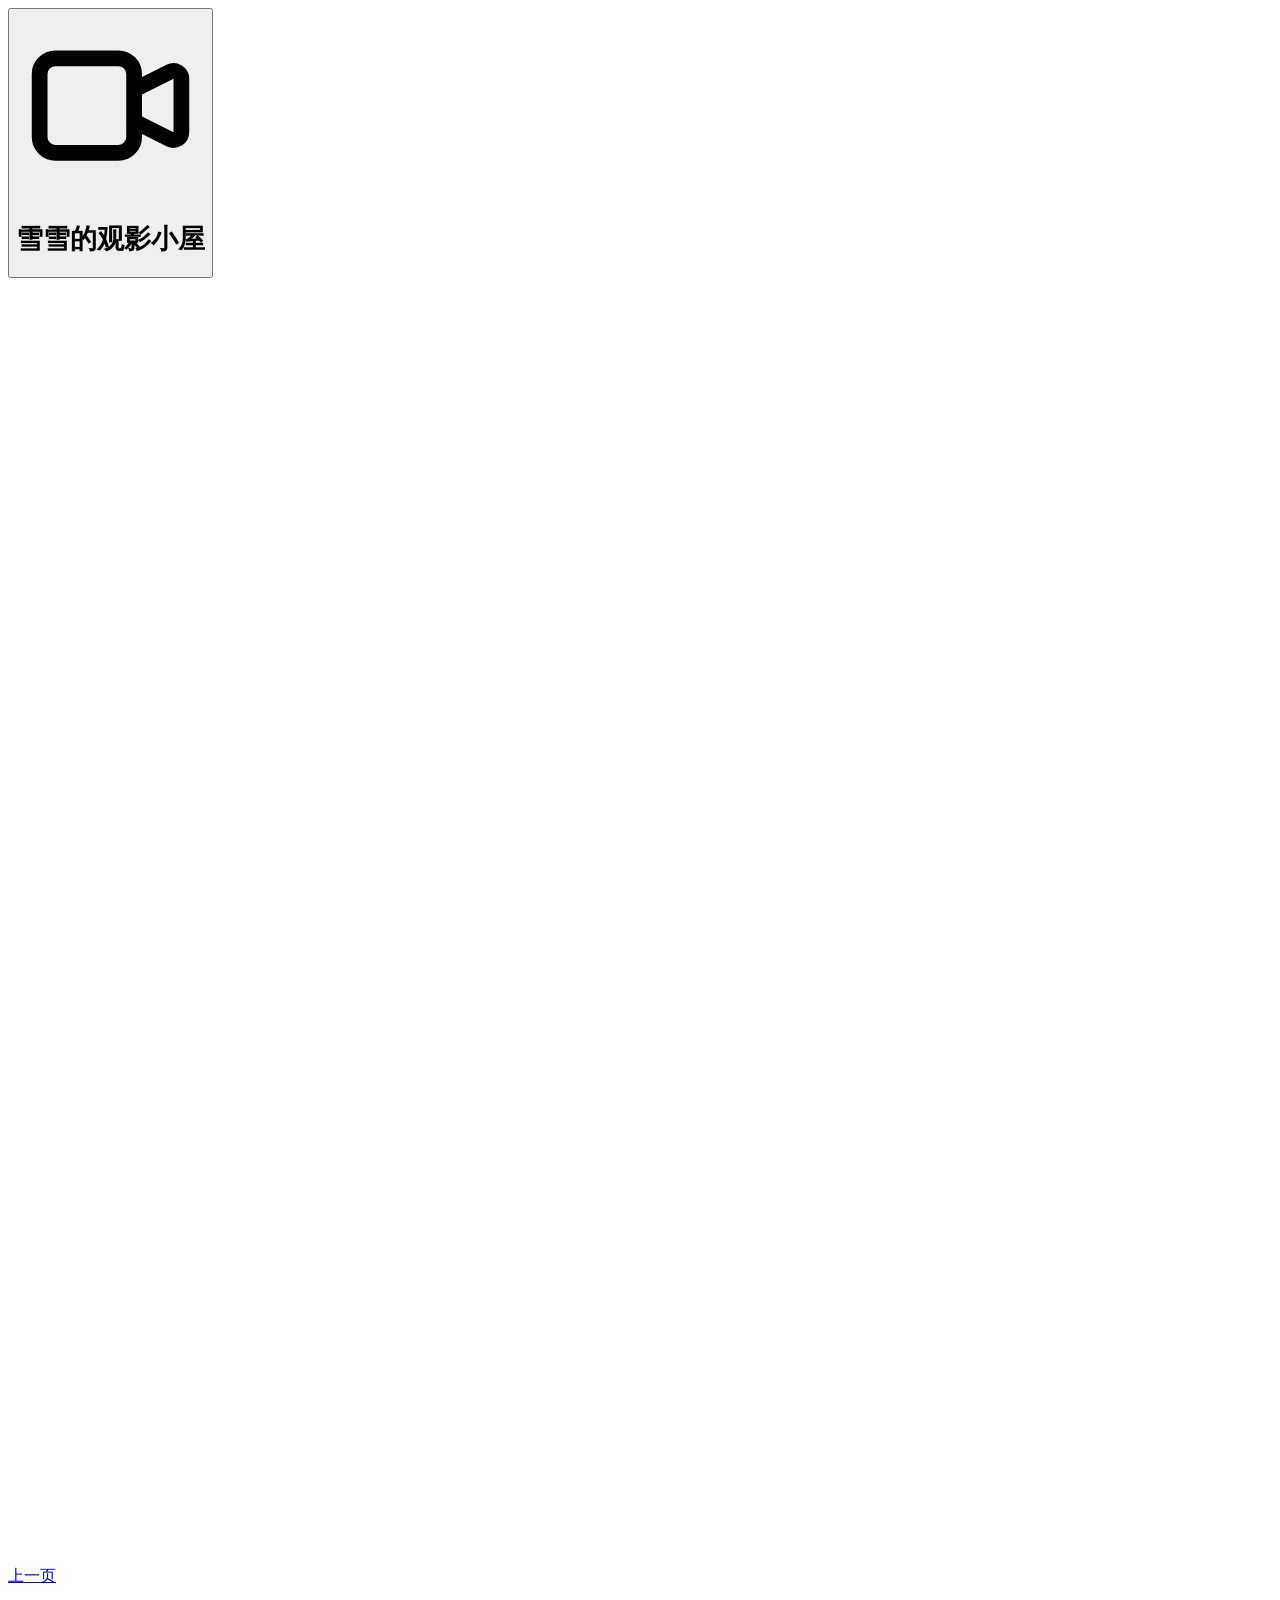
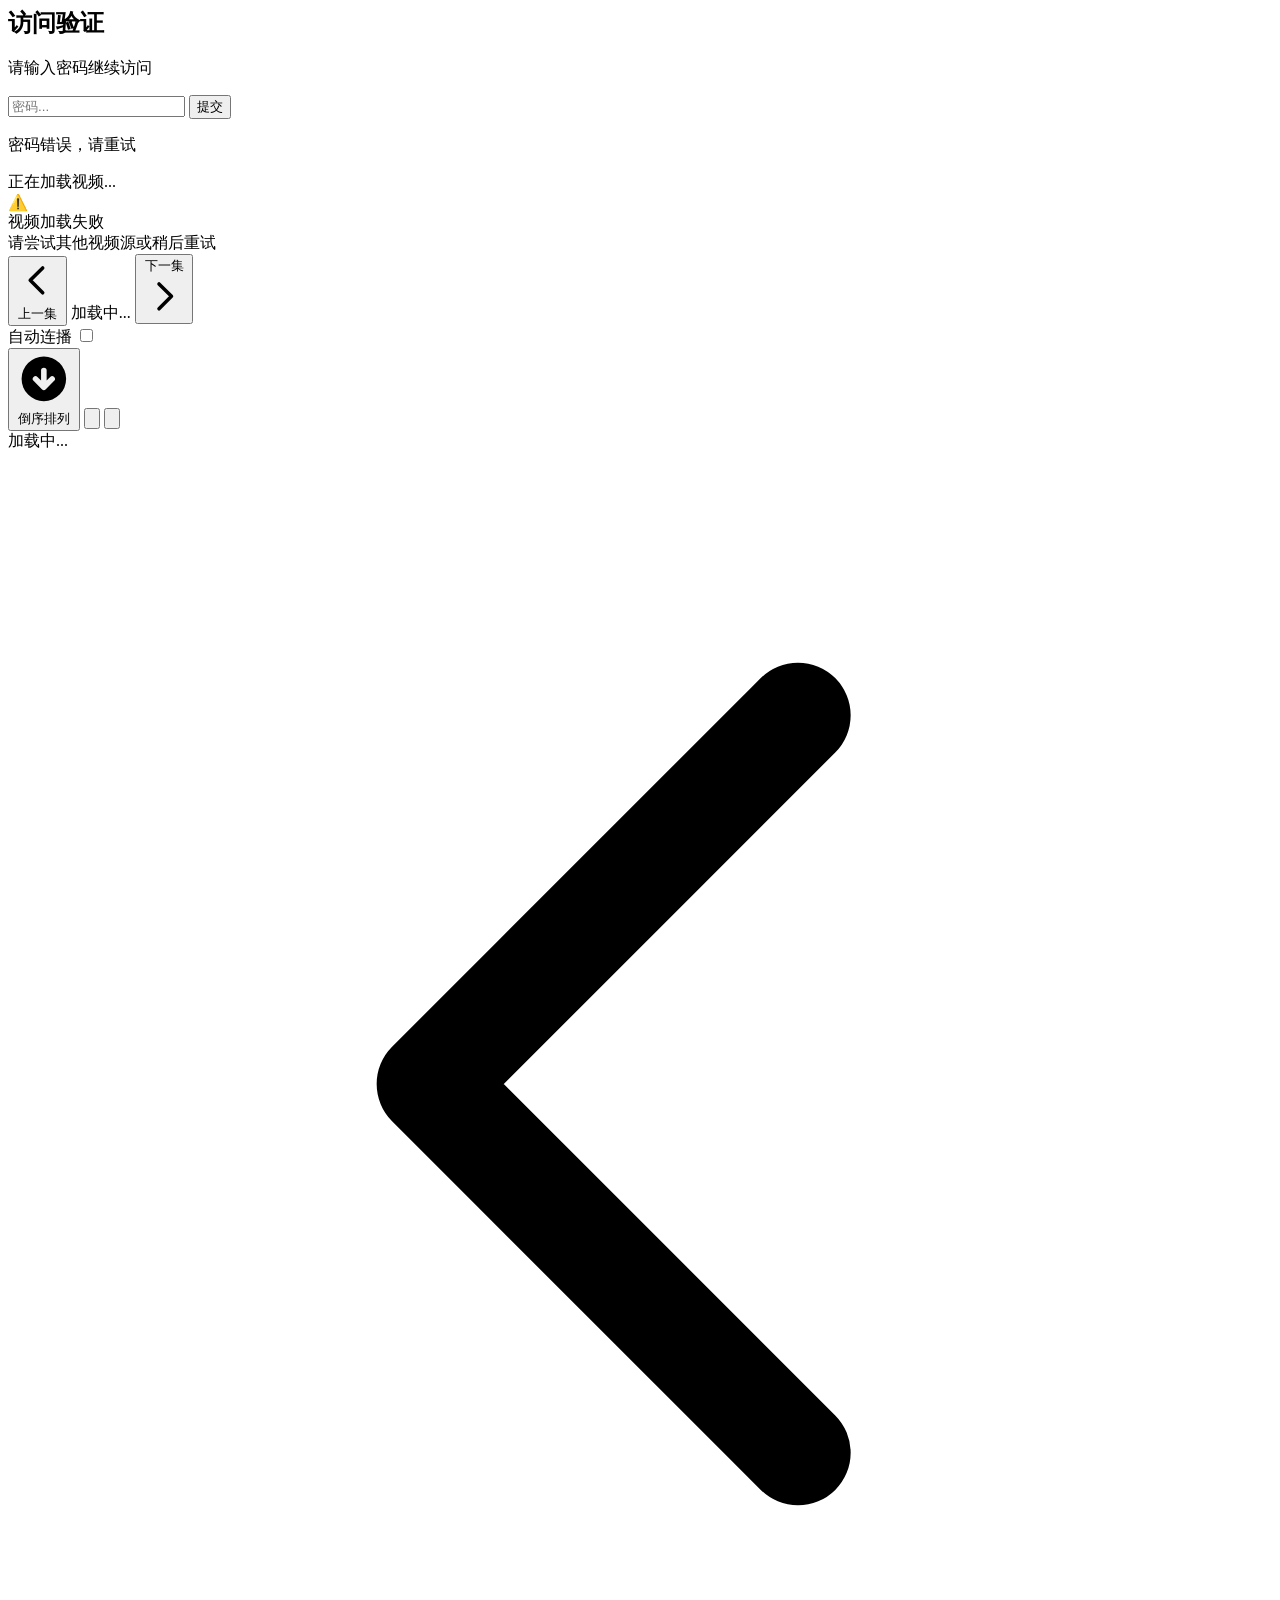
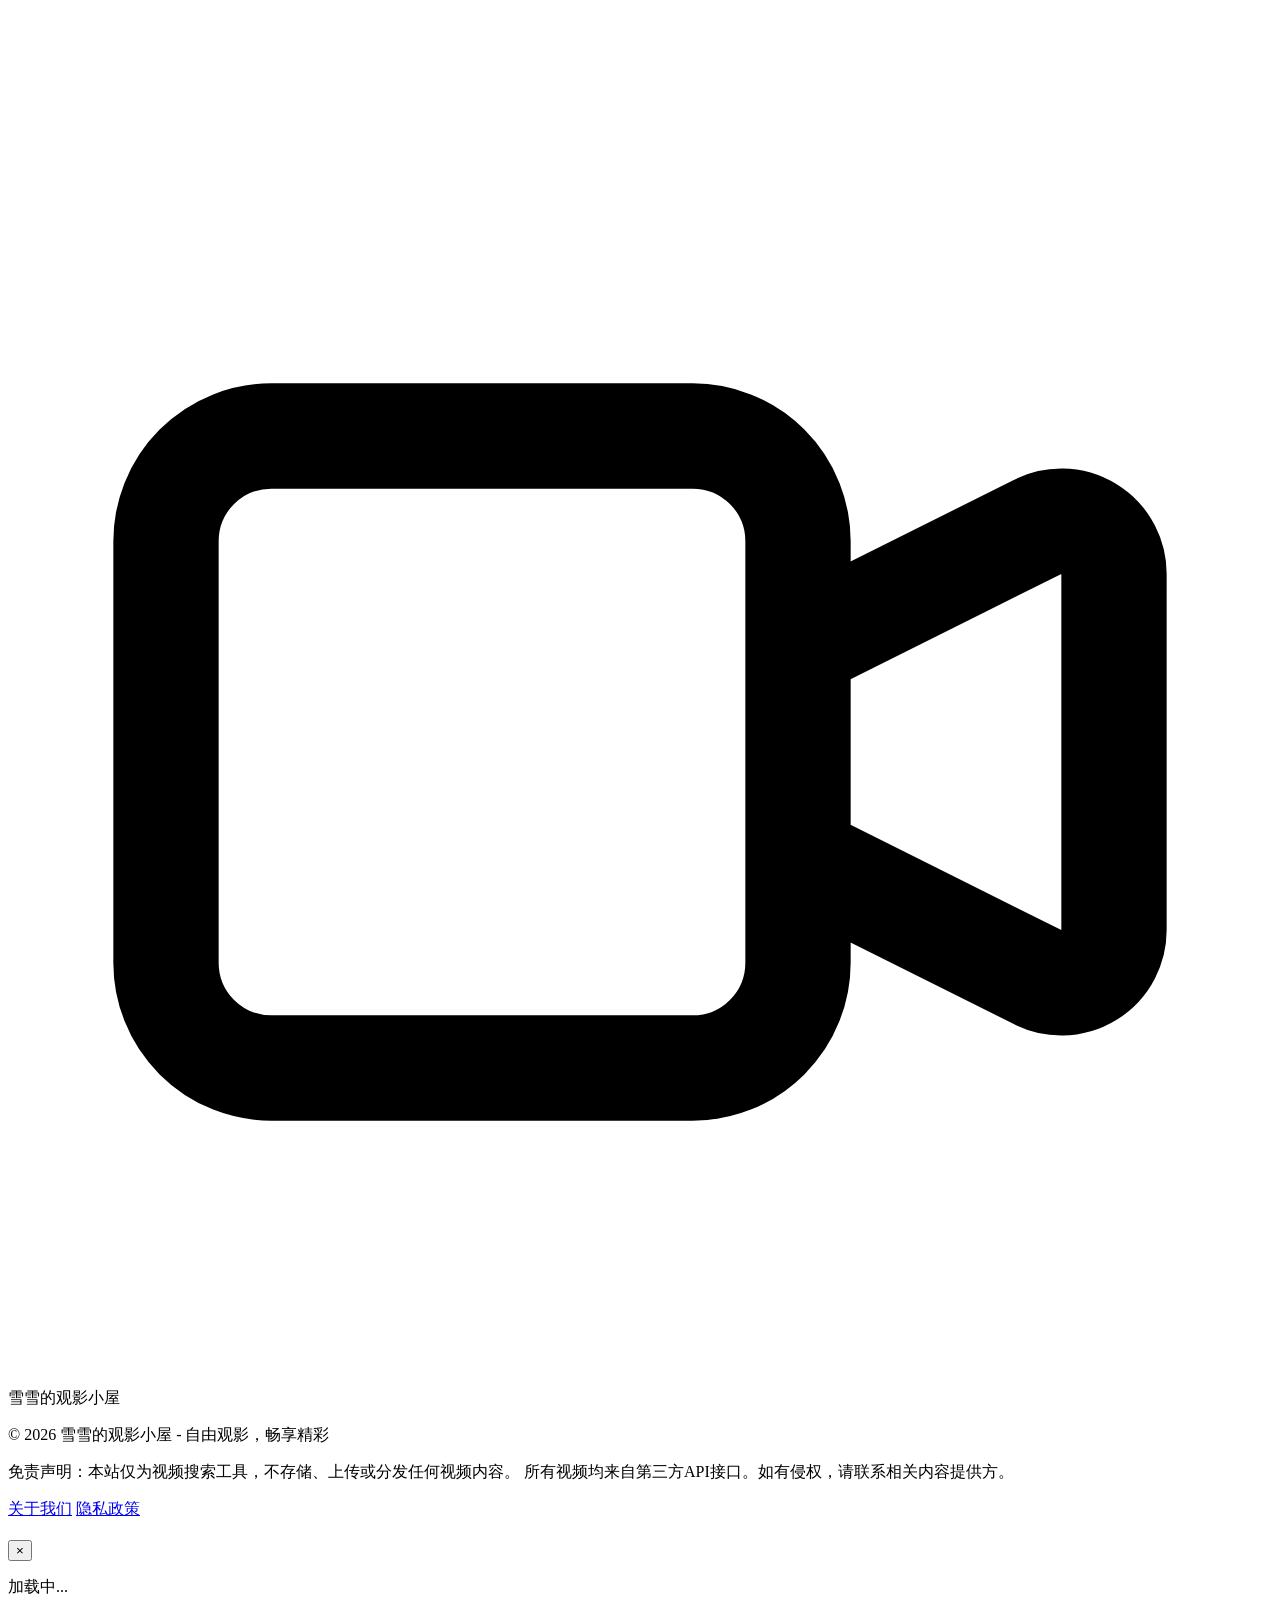
==== player.html @ 47e8f307 "feat: customize LibreTV homepage" ====
<!DOCTYPE html>
<html lang="zh">
<head>
    <meta charset="UTF-8">
    <meta name="viewport" content="width=device-width, initial-scale=1.0">
    <meta name="referrer" content="same-origin">
    <title>雪雪的观影小屋 播放器</title>

    <!-- Favicon -->
    <link rel="icon" href="image/logo.png">
    <link rel="apple-touch-icon" href="image/logo-black.png">
    <link rel="manifest" href="manifest.json">

    <script src="libs/tailwindcss.min.js"></script>
    <script src="js/version-check.js"></script>
    <link rel="stylesheet" href="css/styles.css">
    <link rel="stylesheet" href="css/player.css">
    
    <meta http-equiv="Cache-Control" content="no-store, must-revalidate">
    <meta http-equiv="Pragma" content="no-cache">
    <meta http-equiv="Expires" content="0">
</head>
<body>
    <header class="player-header-fixed p-4 flex items-center border-b border-[#333] gap-2">
        <div class="flex items-center min-w-0">
            <button id="homeButton" type="button" class="flex items-center min-w-0 cursor-pointer home-button">
                <svg class="w-8 h-8 mr-2 text-[#00ccff] logo-icon" fill="none" stroke="currentColor" viewBox="0 0 24 24">
                    <path stroke-linecap="round" stroke-linejoin="round" stroke-width="2" d="M15 10l4.553-2.276A1 1 0 0121 8.618v6.764a1 1 0 01-1.447.894L15 14M5 18h8a2 2 0 002-2V8a2 2 0 00-2-2H5a2 2 0 00-2 2v8a2 2 0 002 2z"></path>
                </svg>
                <h1 class="text-xl font-bold gradient-text logo-text">雪雪的观影小屋</h1>
            </button>
        </div>
        <h2 id="videoTitle" class="text-xl font-semibold flex-1 text-center overflow-x-auto whitespace-nowrap truncate custom-title-scroll"></h2>
        <a href="#" id="goBack" onclick="goBack(event)" class="px-4 py-2 bg-[#222] hover:bg-[#333] border border-[#333] rounded-lg transition-colors flex items-center min-w-0 home-btn">
            <svg class="w-5 h-5 mr-1" viewBox="0 0 24 24" fill="#ffffff" xmlns="http://www.w3.org/2000/svg">
                <path d="M5.25 11h15a1.5 1.5 0 1 1 0 3H5.25a1.5 1.5 0 0 1 0-3z"/>
                <path d="M5.55 12 11.3 17.3a1.5 1.5 0 1 1-2.12 2.12L3 12l6.18-6.18a1.5 1.5 0 1 1 2.12 2.12L5.55 12z"/>
            </svg>
            <span class="home-btn-text">上一页</span>
        </a>
    </header>

    <!-- 密码验证弹窗 -->
    <div id="passwordModal" class="fixed inset-0 bg-black/95 hidden items-center justify-center z-[65] transition-opacity duration-300">
        <div class="bg-[#111] p-8 rounded-lg w-11/12 max-w-md border border-[#333] max-h-[90vh] flex flex-col">
            <div class="flex justify-between items-center mb-6 flex-none">
                <h2 class="text-2xl font-bold gradient-text">访问验证</h2>
            </div>
            <div class="mb-6">
                <p class="text-gray-300 mb-4">请输入密码继续访问</p>
                <form id="passwordForm" onsubmit="handlePasswordSubmit(); return false;">
                    <input type="text" name="username" id="username" autocomplete="username" style="display:none" tabindex="-1" aria-hidden="true">
                    <input type="password" id="passwordInput" class="w-full bg-[#111] border border-[#333] text-white px-4 py-3 rounded-lg focus:outline-none focus:border-white transition-colors" placeholder="密码..." autocomplete="new-password">
                    <button id="passwordSubmitBtn" type="submit" class="mt-4 w-full bg-blue-600 hover:bg-blue-700 text-white px-4 py-2 rounded">提交</button>
                </form>
                <p id="passwordError" class="text-red-500 mt-2 hidden">密码错误，请重试</p>
            </div>
        </div>
    </div>

    <main class="container mx-auto px-4 py-4">        <!-- 视频播放区 -->
        <div id="playerContainer" class="player-container mb-4">
            <div class="relative">
                <div id="player" class="player-placeholder">
                    <!-- Initial loading state before JavaScript loads -->
                    <div class="player-loading-overlay">
                        <div class="player-loading-spinner"></div>
                        <div class="player-loading-text" id="loading-title">正在加载视频...</div>
                    </div>
                </div>
                <div class="loading-container" id="player-loading" style="display: none;">
                    <div class="loading-spinner"></div>
                    <div>正在加载视频...</div>
                </div>
                <div class="error-container" id="error">
                    <div class="error-icon">⚠️</div>
                    <div id="error-message">视频加载失败</div>
                    <div class="error-message-sub">请尝试其他视频源或稍后重试</div>
                </div>
            </div>
        </div>

        <!-- 源信息 -->
        <div class="player-container flex justify-between py-2 px-4 mb-2 bg-gray-700" id="resourceInfoBarContainer">
            <!-- 资源信息卡片、切换按钮、视频数将由JS动态渲染 -->
        </div>

        <!-- 集数导航 -->
        <div class="player-container">
            <div class="flex justify-between items-center my-4">
                <button onclick="playPreviousEpisode()" id="prevButton" class="px-4 py-2 bg-[#222] hover:bg-[#333] border border-[#333] rounded-lg transition-colors">
                    <svg class="w-5 h-5 inline-block" fill="none" stroke="currentColor" viewBox="0 0 24 24">
                        <path stroke-linecap="round" stroke-linejoin="round" stroke-width="2" d="M15 19l-7-7 7-7"></path>
                    </svg>
                    上一集
                </button>
                <span class="text-gray-400" id="episodeInfo">加载中...</span>
                <button onclick="playNextEpisode()" id="nextButton" class="px-4 py-2 bg-[#222] hover:bg-[#333] border border-[#333] rounded-lg transition-colors">
                    下一集
                    <svg class="w-5 h-5 inline-block" fill="none" stroke="currentColor" viewBox="0 0 24 24">
                        <path stroke-linecap="round" stroke-linejoin="round" stroke-width="2" d="M9 5l7 7-7 7"></path>
                    </svg>
                </button>
            </div>
        </div>

        <!-- 添加自动播放开关和排序按钮 -->
        <div class="player-container mb-2">
            <div class="flex flex-wrap justify-end items-center gap-2">
                <!-- 自动连播开关 - 分组到左边 -->
                <div class="flex items-center gap-1 flex-shrink-0 mr-auto">
                    <span class="text-gray-400 text-sm whitespace-nowrap">自动连播</span>
                    <label class="switch">
                        <input type="checkbox" id="autoplayToggle">
                        <span class="slider"></span>
                    </label>
                </div>
                
                <!-- 把各种功能按钮放在右侧 - 在小屏幕上各自占一行 -->
                <div class="flex flex-wrap justify-end gap-2">
                    <!-- 倒序排列按钮 -->
                    <button onclick="toggleEpisodeOrder()" class="px-3 py-1 bg-[#222] hover:bg-[#333] border border-[#333] rounded-lg transition-colors flex items-center space-x-1 flex-shrink-0">
                        <svg xmlns="http://www.w3.org/2000/svg" class="h-4 w-4" id="orderIcon" viewBox="0 0 20 20" fill="currentColor">
                            <path fill-rule="evenodd" d="M10 18a8 8 0 100-16 8 8 0 000 16zm1-11a1 1 0 10-2 0v3.586L7.707 9.293a1 1 0 00-1.414 1.414l3 3a1 1 0 001.414 0l3-3a1 1 0 00-1.414-1.414L11 10.586V7z" clip-rule="evenodd" />
                        </svg>
                        <span id="orderText">倒序排列</span>
                    </button>
                    
                    <!-- 复制链接按钮 -->
                    <button title="复制播放链接" onclick="copyLinks()" class="px-2 py-1 bg-[#222] hover:bg-[#333] border border-[#333] text-white rounded-lg transition">
                        <svg xmlns="http://www.w3.org/2000/svg" class="h-4 w-4" fill="none" viewBox="0 0 24 24" stroke="currentColor">
                            <path stroke-linecap="round" stroke-linejoin="round" stroke-width="2" d="M8 5H6a2 2 0 00-2 2v12a2 2 0 002 2h10a2 2 0 002-2v-1M8 5a2 2 0 012-2h2a2 2 0 002-2M8 5a2 2 0 012-2h2a2 2 0 012 2m0 0h2a2 2 0 012 2v3m2 4H10m0 0l3-3m-3 3l3 3" />
                        </svg>
                    </button>
                    
                    <!-- 锁定控制按钮 - 始终显示在最右侧 -->
                    <button id="lockToggle" onclick="toggleControlsLock()" title="锁定控制" 
                            class="px-2 py-1 bg-[#222] hover:bg-[#333] border border-[#333] text-white rounded-lg transition flex-shrink-0">
                        <svg id="lockIcon" class="w-4 h-4" fill="none" stroke="currentColor" viewBox="0 0 24 24">
                            <!-- 默认状态：未锁图标 -->
                            <path stroke-linecap="round" stroke-linejoin="round" stroke-width="2"
                                d="M15 11V7a3 3 0 00-6 0v4m-3 4h12v6H6v-6z" />
                        </svg>
                    </button>
                </div>
            </div>
        </div>

        <!-- 集数网格 -->
        <div class="player-container">
            <div class="episode-grid" id="episodesGrid">
                <div class="grid grid-cols-2 sm:grid-cols-4 md:grid-cols-6 lg:grid-cols-8 gap-2" id="episodesList">
                    <!-- 集数将在这里动态加载 -->
                    <div class="col-span-full text-center text-gray-400 py-8">加载中...</div>
                </div>
            </div>
        </div>
    </main>

    <!-- 添加快捷键提示元素 -->
    <div class="shortcut-hint" id="shortcutHint">
        <svg class="w-6 h-6" fill="none" stroke="currentColor" viewBox="0 0 24 24" id="shortcutIcon">
            <path stroke-linecap="round" stroke-linejoin="round" stroke-width="2" d="M15 19l-7-7 7-7"></path>
        </svg>
        <span id="shortcutText"></span>
    </div>

    <!-- 页脚区域 -->
    <footer class="footer mt-2 py-6 border-t border-[#333] bg-[#0a0a0a]">
        <div class="container mx-auto px-4">
            <div class="flex flex-col md:flex-row justify-between items-center">
                <div class="mb-4 md:mb-0">
                    <div class="flex items-center justify-center md:justify-start">
                        <svg class="w-6 h-6 mr-2" fill="none" stroke="currentColor" viewBox="0 0 24 24">
                            <path stroke-linecap="round" stroke-linejoin="round" stroke-width="2" d="M15 10l4.553-2.276A1 1 0 0121 8.618v6.764a1 1 0 01-1.447.894L15 14M5 18h8a2 2 0 002-2V8a2 2 0 00-2-2H5a2 2 0 00-2 2v8a2 2 0 002 2z"></path>
                        </svg>
                        <span class="gradient-text font-bold">雪雪的观影小屋</span>
                    </div>
                    <p class="text-gray-500 text-sm mt-2 text-center md:text-left">© 2026 雪雪的观影小屋 - 自由观影，畅享精彩</p>
                </div>
                
                <div class="text-center md:text-right">
                    <p class="text-gray-500 text-sm max-w-md">
                        免责声明：本站仅为视频搜索工具，不存储、上传或分发任何视频内容。
                        所有视频均来自第三方API接口。如有侵权，请联系相关内容提供方。
                    </p>
                    <div class="mt-2 flex justify-center md:justify-end space-x-4">
                        <a href="about.html" class="text-gray-400 hover:text-white text-sm transition-colors">关于我们</a>
                        <a href="about.html" class="text-gray-400 hover:text-white text-sm transition-colors">隐私政策</a>

                    </div>
                </div>
            </div>
        </div>
    </footer>

    <!-- 换源模态框 -->
    <div id="modal" class="fixed inset-0 bg-black/60 hidden flex items-center justify-center transition-opacity duration-300 z-[10000]">
        <div class="bg-[#111] p-8 rounded-lg w-11/12 max-w-4xl border border-[#333] max-h-[90vh] flex flex-col">
            <div class="flex justify-between items-center mb-6 flex-none">
                <h2 id="modalTitle" class="text-2xl font-bold gradient-text break-words pr-4 max-w-[80%]"></h2>
                <button onclick="closeModal()" class="text-gray-400 hover:text-white text-2xl transition-colors flex-shrink-0">&times;</button>
            </div>
            <div id="modalContent" class="overflow-auto flex-1 min-h-0">
                <div class="grid grid-cols-2 sm:grid-cols-4 md:grid-cols-6 lg:grid-cols-8 gap-2">
                </div>
            </div>
        </div>
    </div>

    <!-- 添加 loading 提示框 -->
    <div id="loading" class="fixed inset-0 bg-black/80 hidden items-center justify-center z-[10001]">
        <div class="bg-[#111] p-8 rounded-lg border border-[#333] flex items-center space-x-4">
            <div class="w-8 h-8 border-4 border-white border-t-transparent rounded-full animate-spin"></div>
            <p class="text-white text-lg">加载中...</p>
        </div>
    </div>

    <!-- 引入纯 JS sha256（HTTP 下依然可用） -->
    <script src="libs/sha256.min.js"></script>
    <script>
        // 保存原始 js‑sha256 实现，避免被 password.js 覆盖
        window._jsSha256 = window.sha256;
    </script>
    
    <script src="libs/hls.min.js" crossorigin="anonymous"></script>
    <script src="libs/artplayer.min.js" crossorigin="anonymous"></script>

    <script src="js/config.js"></script>
    <script src="js/proxy-auth.js"></script>
    <script src="js/customer_site.js"></script>
    <script src="js/password.js"></script>
    <script src="js/ui.js"></script>
    <script src="js/api.js"></script>
    <script src="js/search.js"></script>
    <script src="js/watchlist.js"></script>
    <script src="js/player.js"></script>

    <script>
        // 创建全局环境变量对象
        window.__ENV__ = window.__ENV__ || {};
        
        // 注入服务器端环境变量 (将由服务器端替换)
        // PASSWORD 变量将在这里被服务器端注入
        window.__ENV__.PASSWORD = "{{PASSWORD}}";

        // 修复 home 跳转
        document.addEventListener('DOMContentLoaded', function() {
            // 使用事件委托处理首页按钮点击
            document.body.addEventListener('click', function(event) {
                const homeButton = event.target.closest('#homeButton');
                if (homeButton) {
                    event.preventDefault();
                    event.stopPropagation();

                    // 如果是在iframe中打开的，尝试关闭iframe
                    if (window.self !== window.top) {
                        try {
                            // 尝试调用父窗口的关闭播放器函数
                            window.parent.closeVideoPlayer && window.parent.closeVideoPlayer(true);
                            return;
                        } catch (e) {
                            console.error('调用父窗口closeVideoPlayer失败:', e);
                        }
                    }

                    // 多重兜底跳转
                    try {
                            window.location.href = '/';
                    } catch (e) {
                        try {
                            window.location.replace('/');
                        } catch (e2) {
                            window.location.assign('/');
                    }
                    }
                    return false;
                }
            });
        });
    </script>
</body>
</html>
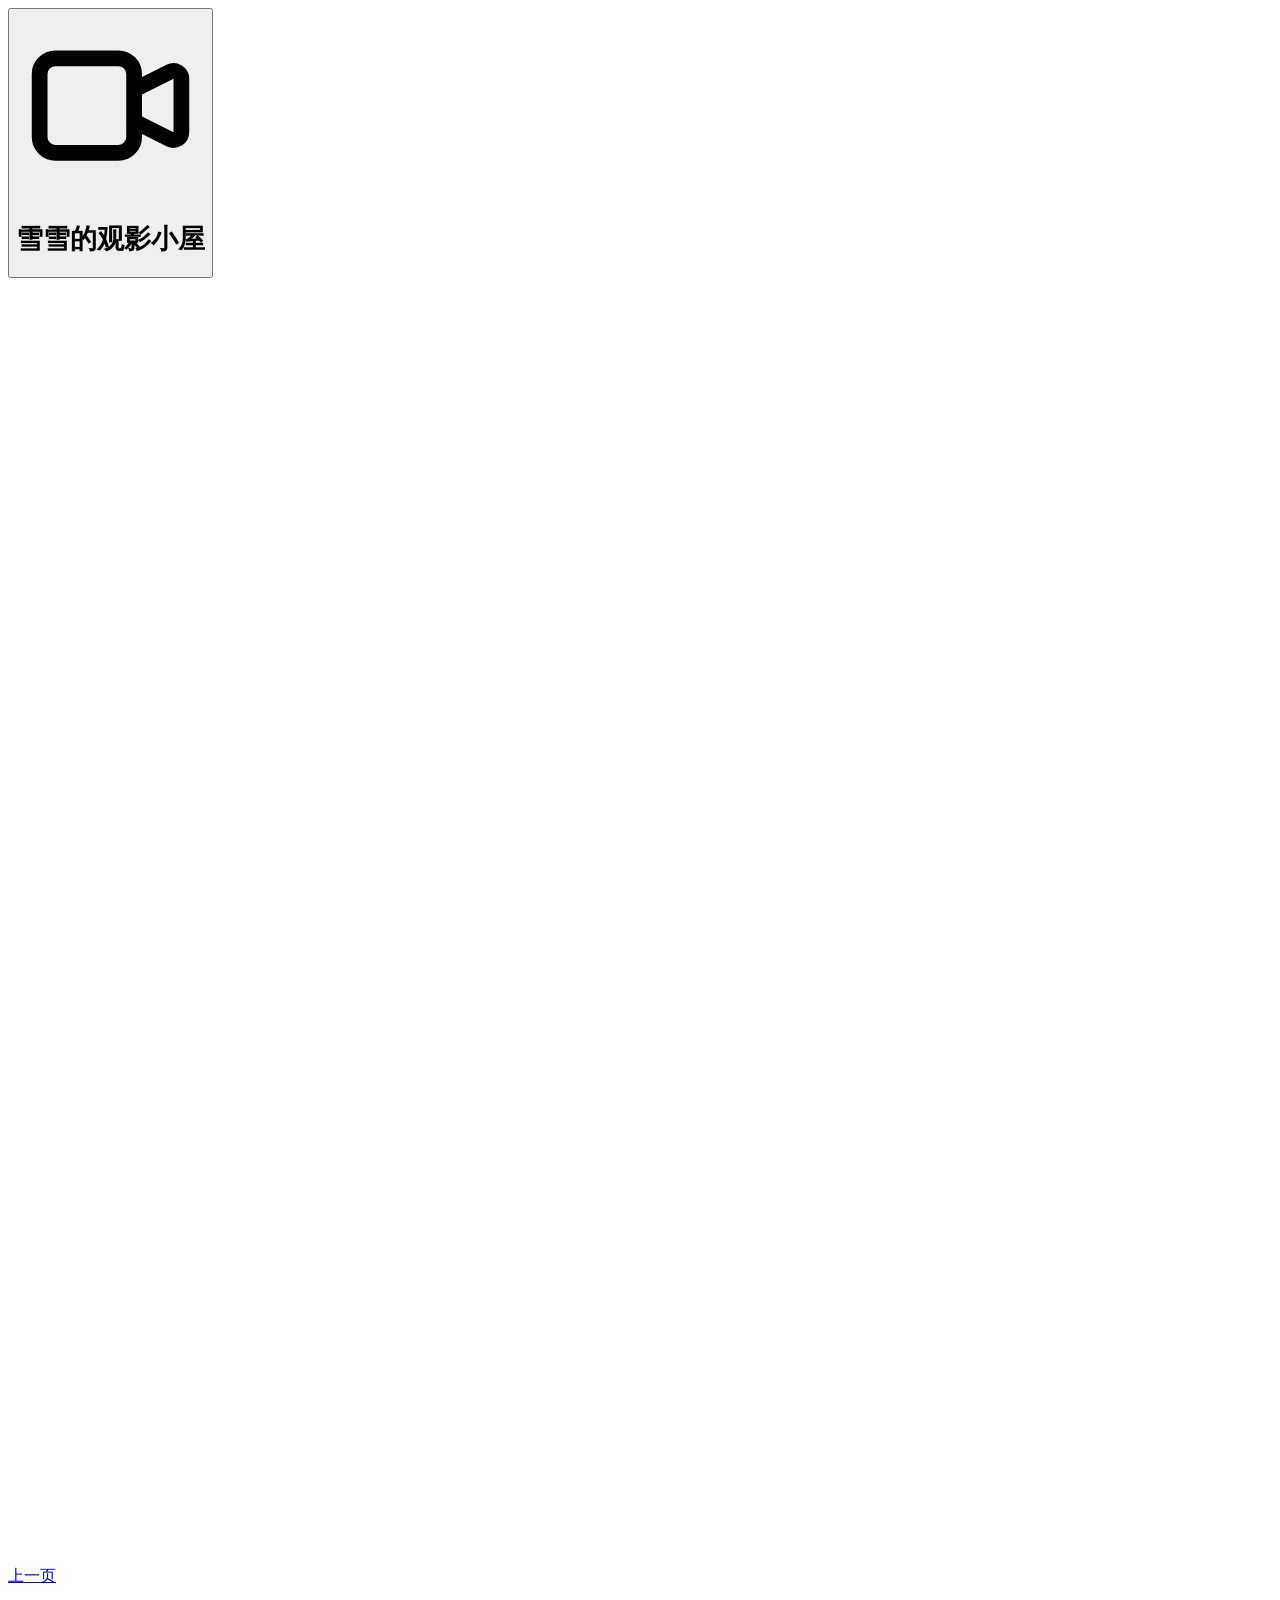
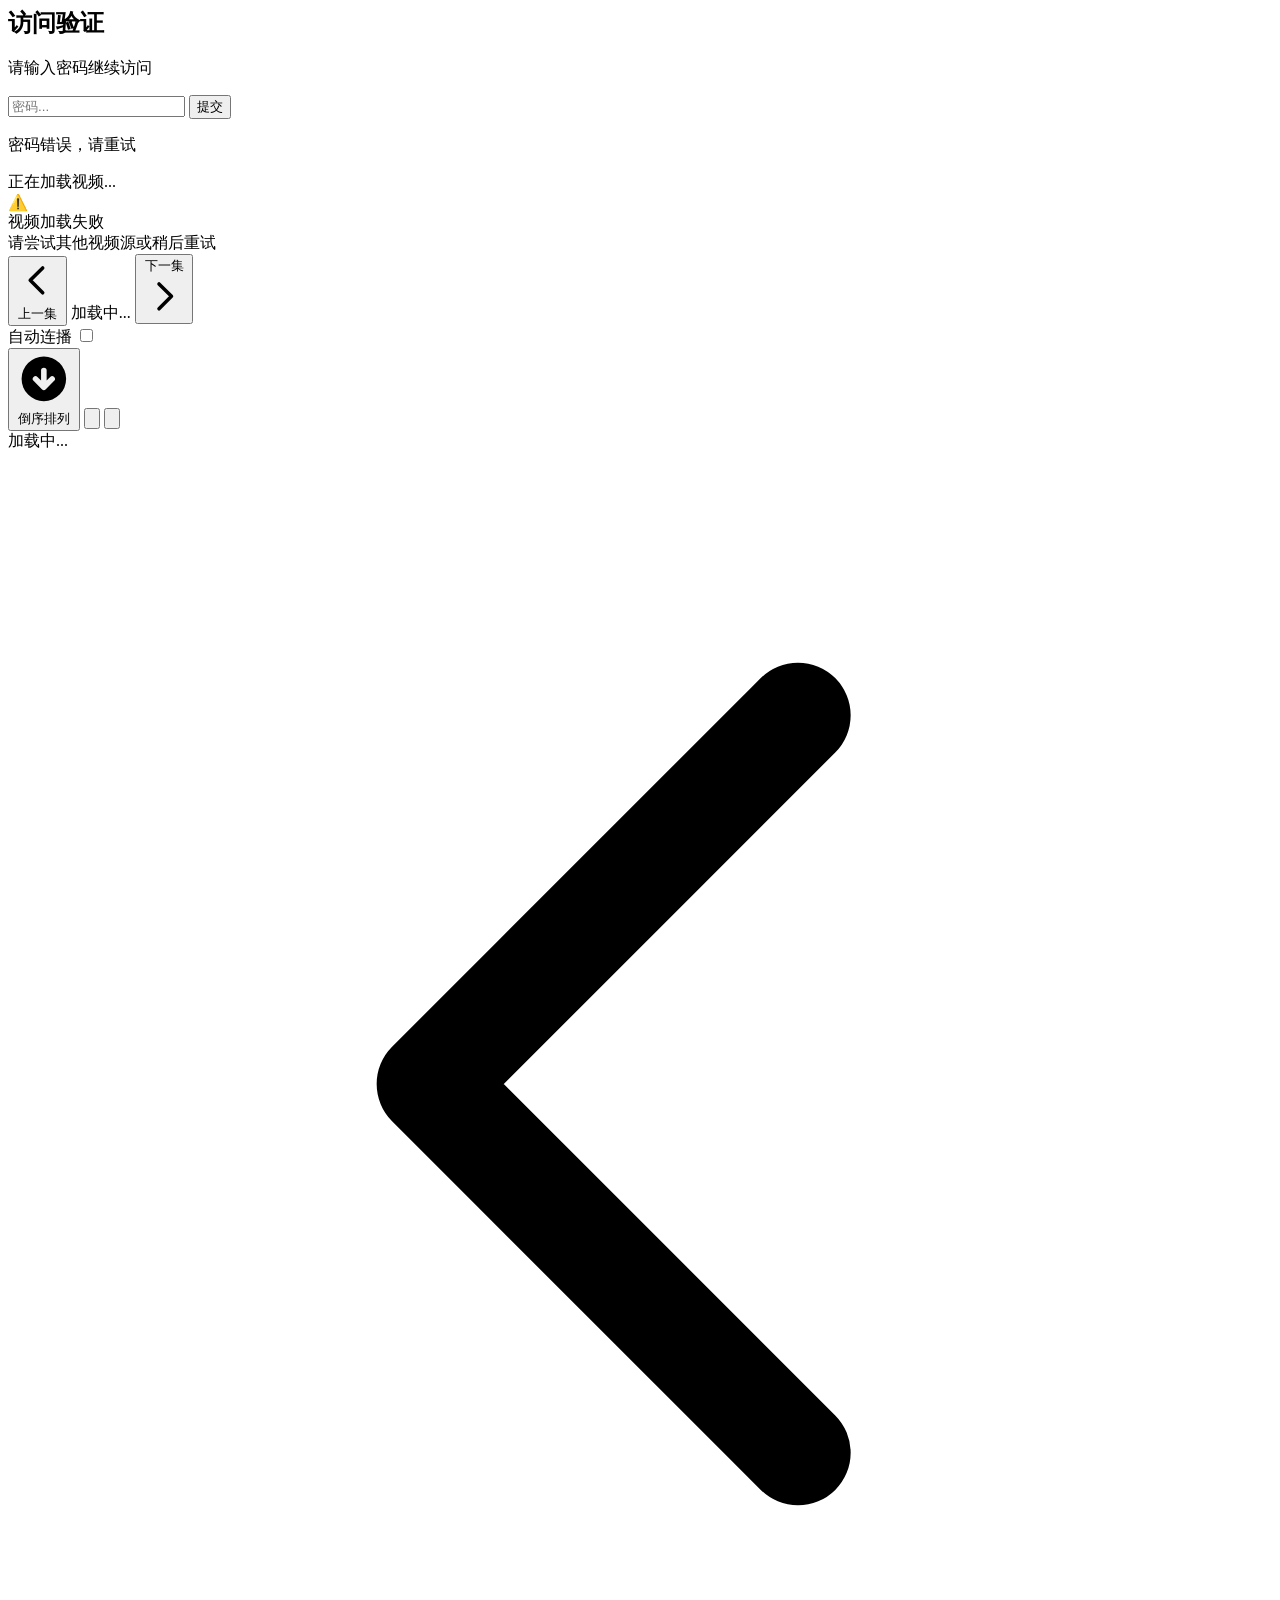
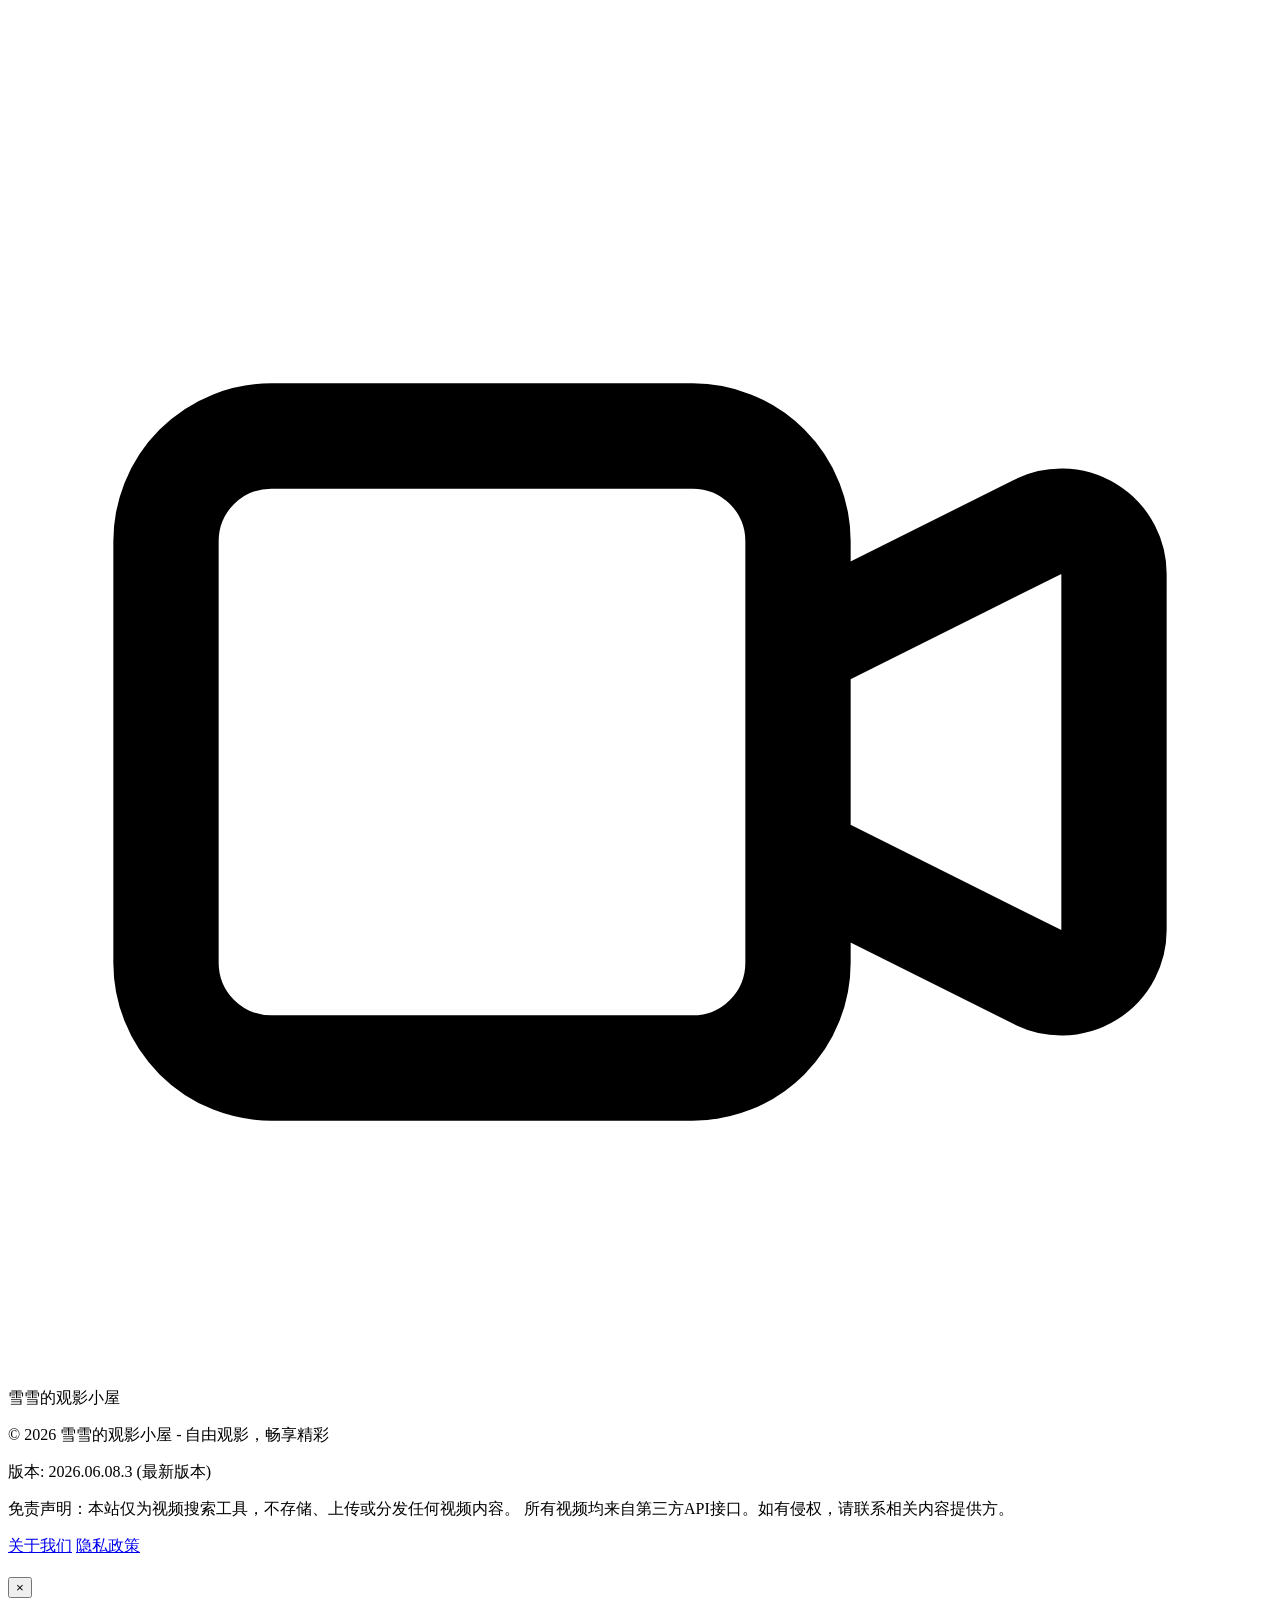
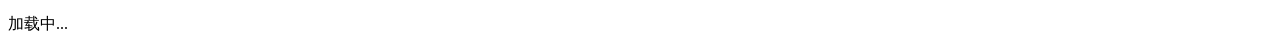
==== commit b0370c73: "feat: add in-app updates and sheep fox cover" ====
--- a/player.html
+++ b/player.html
@@ -5,6 +5,9 @@
     <meta name="viewport" content="width=device-width, initial-scale=1.0">
     <meta name="referrer" content="same-origin">
     <title>雪雪的观影小屋 播放器</title>
+    <meta property="og:image" content="image/app-cover-sheep-fox.jpg">
+    <meta name="twitter:image" content="image/app-cover-sheep-fox.jpg">
+    <meta name="theme-color" content="#f8c8dc">
 
     <!-- Favicon -->
     <link rel="icon" href="image/logo.png">
@@ -12,7 +15,7 @@
     <link rel="manifest" href="manifest.json">
 
     <script src="libs/tailwindcss.min.js"></script>
-    <script src="js/version-check.js"></script>
+    <script src="js/version-check.js?v=update-dialog-20260608-1"></script>
     <link rel="stylesheet" href="css/styles.css">
     <link rel="stylesheet" href="css/player.css">
     
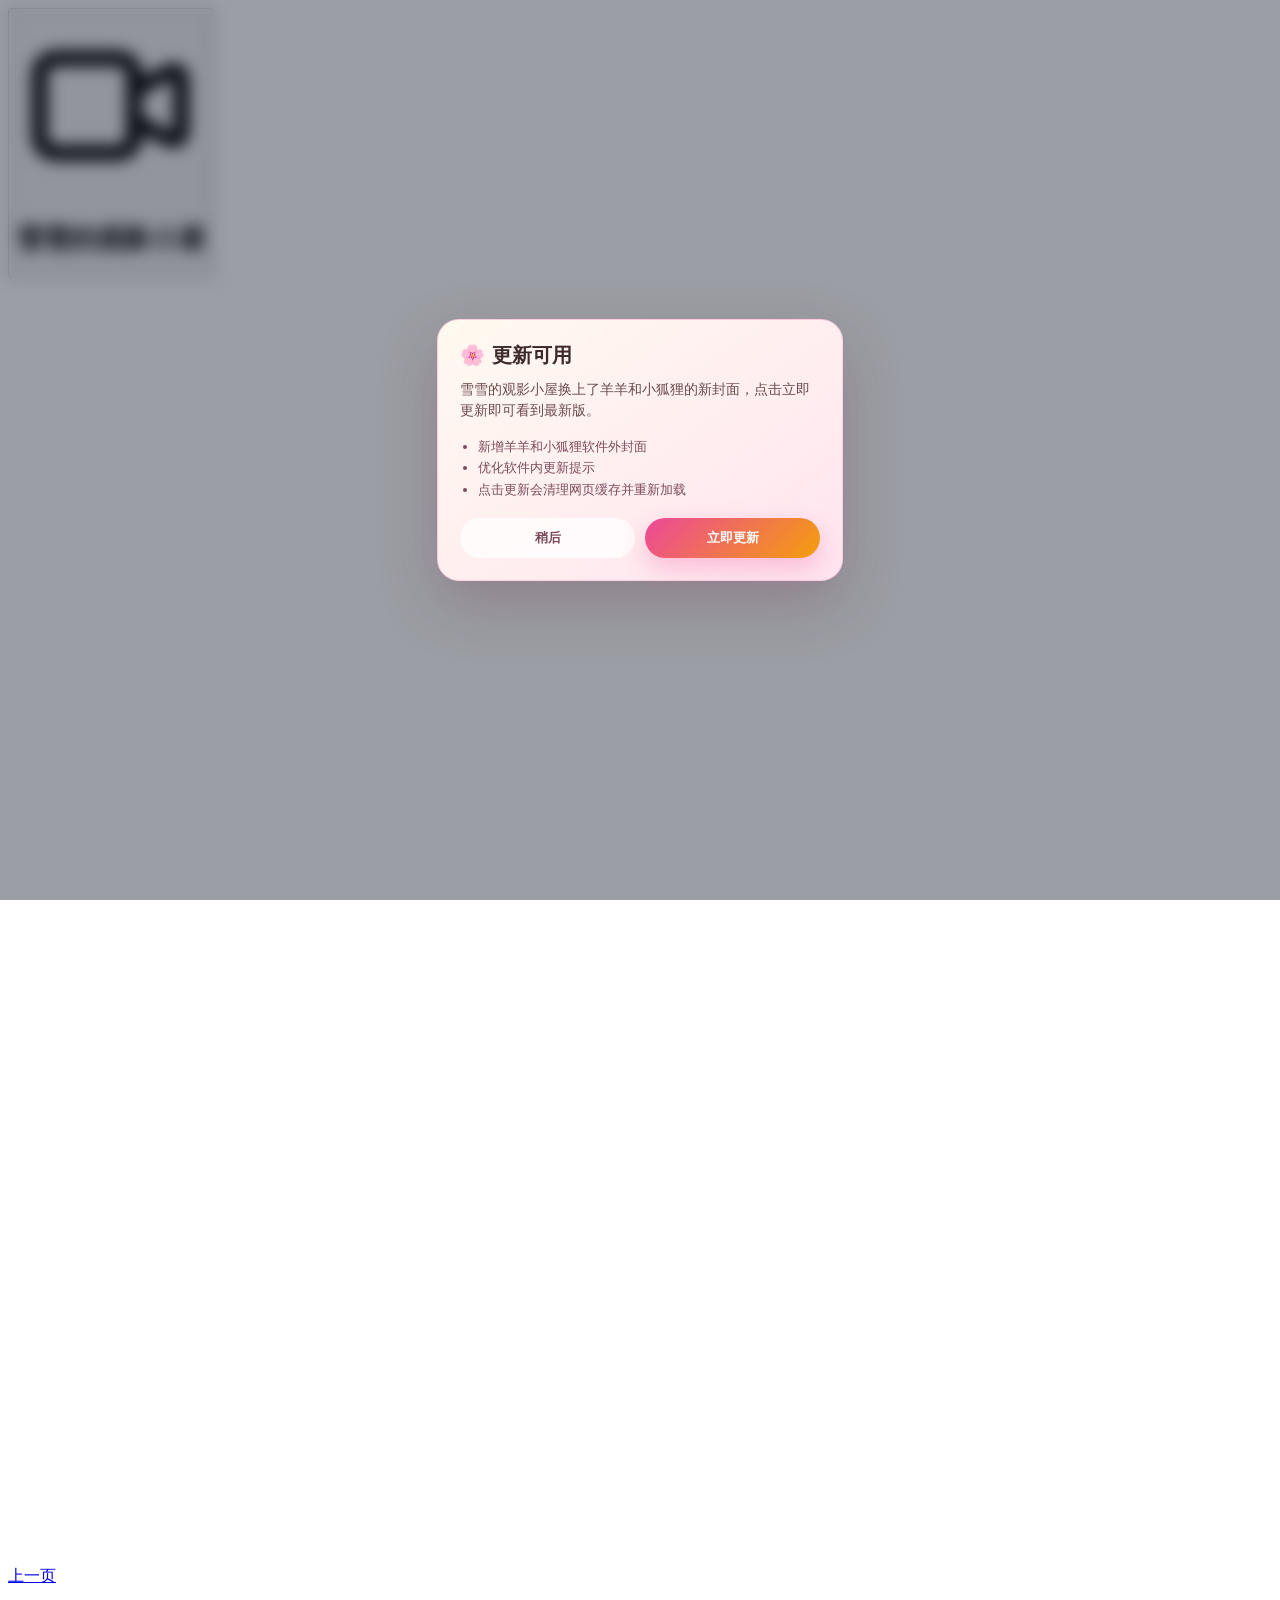
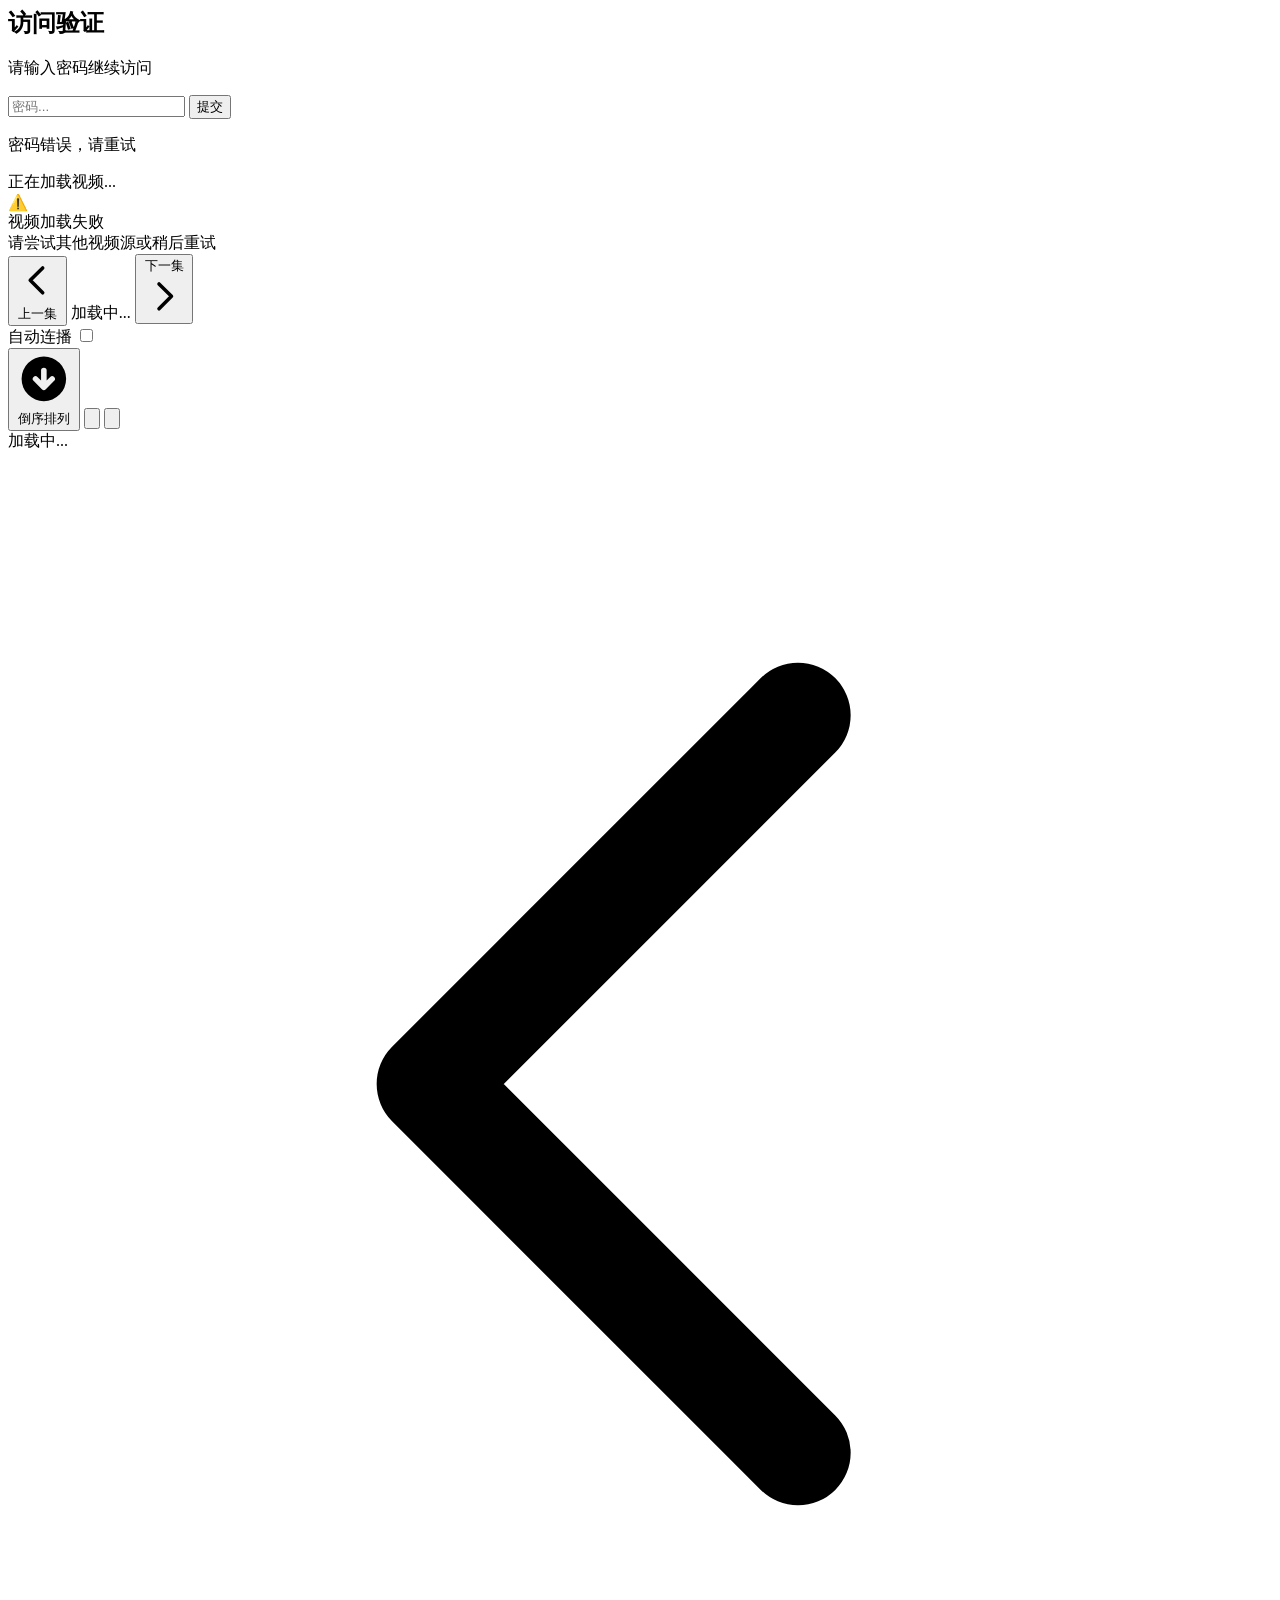
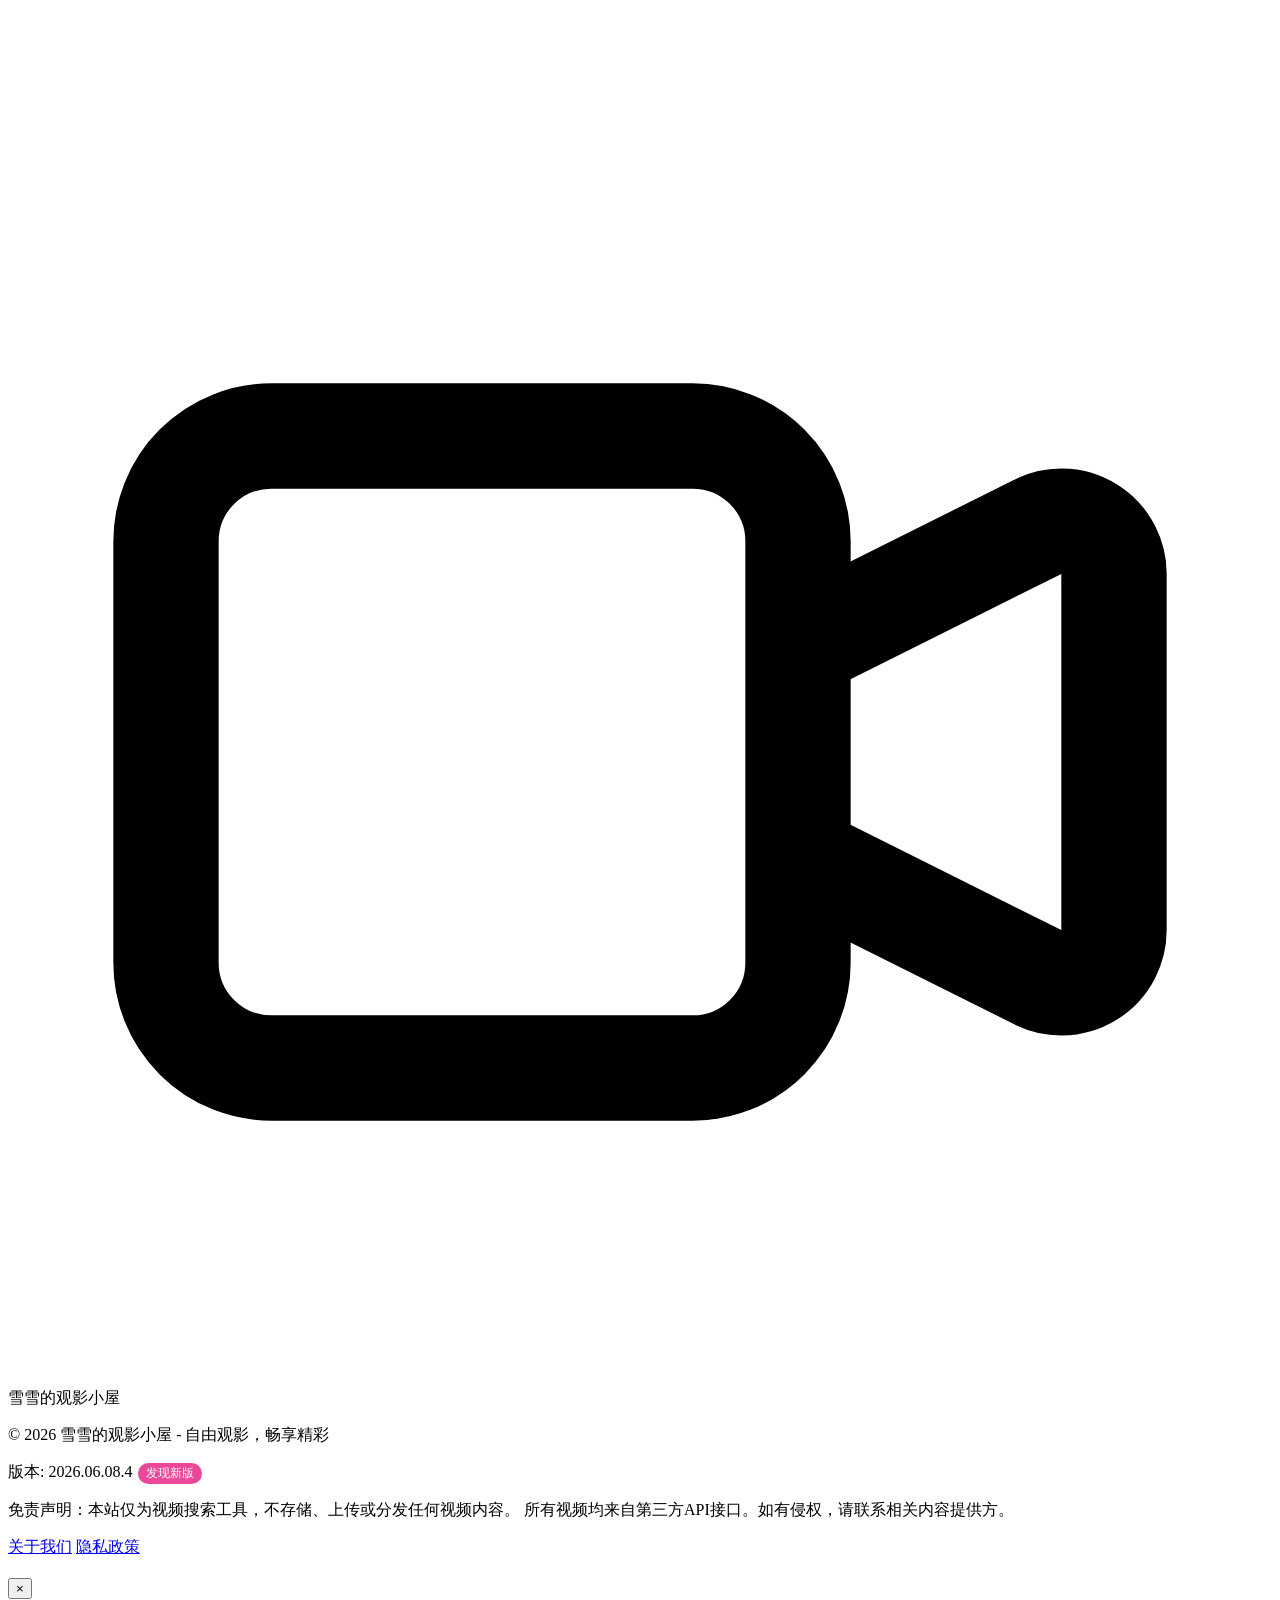
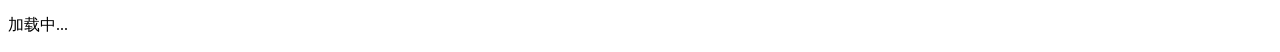
==== commit 0ac864c7: "feat: add online devices admin page" ====
--- a/player.html
+++ b/player.html
@@ -16,6 +16,7 @@
 
     <script src="libs/tailwindcss.min.js"></script>
     <script src="js/version-check.js?v=update-dialog-20260608-1"></script>
+    <script src="js/online-heartbeat.js?v=online-admin-20260608-1"></script>
     <link rel="stylesheet" href="css/styles.css">
     <link rel="stylesheet" href="css/player.css">
     
